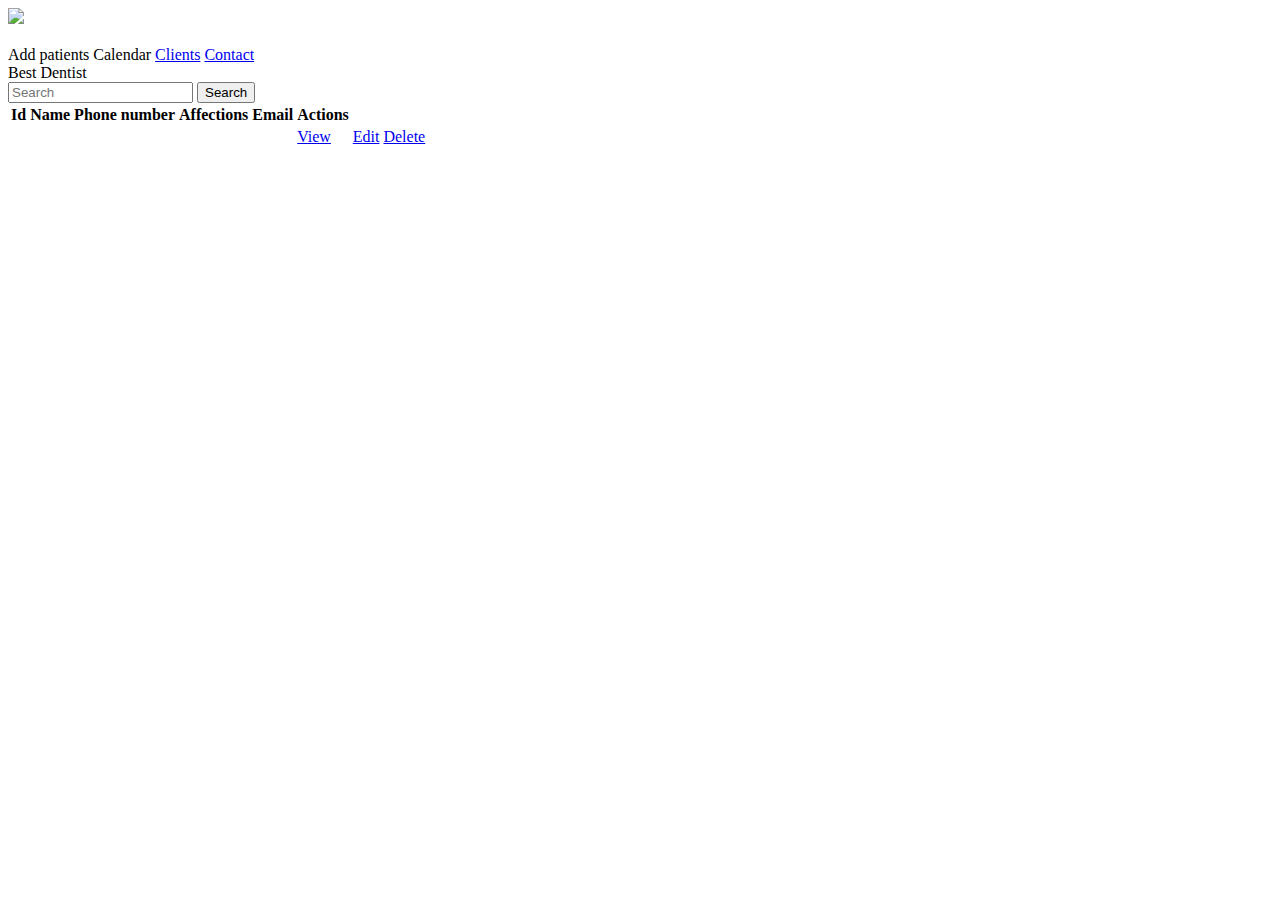
==== src/main/resources/templates/index.html @ cf86edcd "Commit" ====
<!DOCTYPE html>
<html lang="en" xmlns:th="http://www.w3.org/1999/xhtml">
<head>
    <meta charset="UTF-8"/>
    <title>Beverages</title>
    <link rel="stylesheet" href="style.css" type="text/css"/>
    <link rel="stylesheet" href="https://maxcdn.bootstrapcdn.com/bootstrap/4.0.0-beta.2/css/bootstrap.min.css"
          integrity="sha384-PsH8R72JQ3SOdhVi3uxftmaW6Vc51MKb0q5P2rRUpPvrszuE4W1povHYgTpBfshb" crossorigin="anonymous"/>
    <script src="https://maxcdn.bootstrapcdn.com/bootstrap/3.3.7/js/bootstrap.min.js" integrity="sha384-Tc5IQib027qvyjSMfHjOMaLkfuWVxZxUPnCJA7l2mCWNIpG9mGCD8wGNIcPD7Txa" crossorigin="anonymous"></script>
    <script src="https://ajax.googleapis.com/ajax/libs/jquery/3.3.1/jquery.min.js"></script>


</head>
<body>

    <div class="sidenav">
        <div class="photo">
            <img src="2.jpg"/>
        </div>
        <div style="text-transform: uppercase;letter-spacing:5px;font-size: 1em;text-align: center;max-width: 100%; margin: 0 auto;color:#fff;">Best Dentist</div>
        <a th:href="@{Add_Patients}">Add patients</a>
        <a th:href="@{Get_Calendar}">Calendar</a>
        <a href="#clients">Clients</a>
        <a href="#contact">Contact</a>
    </div>

    <div class="main-panel">
        <nav class="navbar navbar-transparent navbar-absolut">
            <a class="navbar-brand">Best Dentist</a>
            <form class="form-inline">
                <input class="form-control mr-sm-2" type="search" placeholder="Search" aria-label="Search"/>
                <button class="btn btn-outline-success my-2 my-sm-0" type="submit">Search</button>
            </form>
        </nav>

        <table class="table table-hover">
            <thead>
            <tr>
                <th>Id</th>
                <th>Name</th>
                <th>Phone number</th>
                <th>Affections</th>
                <th>Email</th>
                <th>Actions</th>
            </tr>
            </thead>

            <tbody>
            <tr th:each="patient :${patientList}">
                <td th:text="${patient.id}"></td>
                <td th:text="${patient.name}"></td>
                <td th:text="${patient.phone_number}"></td>
                <td th:text="${patient.affections}"></td>
                <td th:text="${patient.email}"></td>
                <td>
                    <a href="#" th:href="@{view(id=${patient.id})}" type="button" class="btn">
                    <span class="glyphicon glyphicon-folder-open"></span>View
                    </a>
                </td>
                <td>
                    <a href="#" th:href="@{edit(id=${patient.id})}" type="button" class="btn btn-info">
                        <span class="glyphicon glyphicon-pencil"></span>Edit
                    </a>
                </td>
                <td>
                    <a href="#" th:href="@{delete(id=${patient.id})}" type="button" class="btn btn-danger">Delete</a>
                </td>
            </tr>
            </tbody>
        </table>
    </div>

</body>
</html>
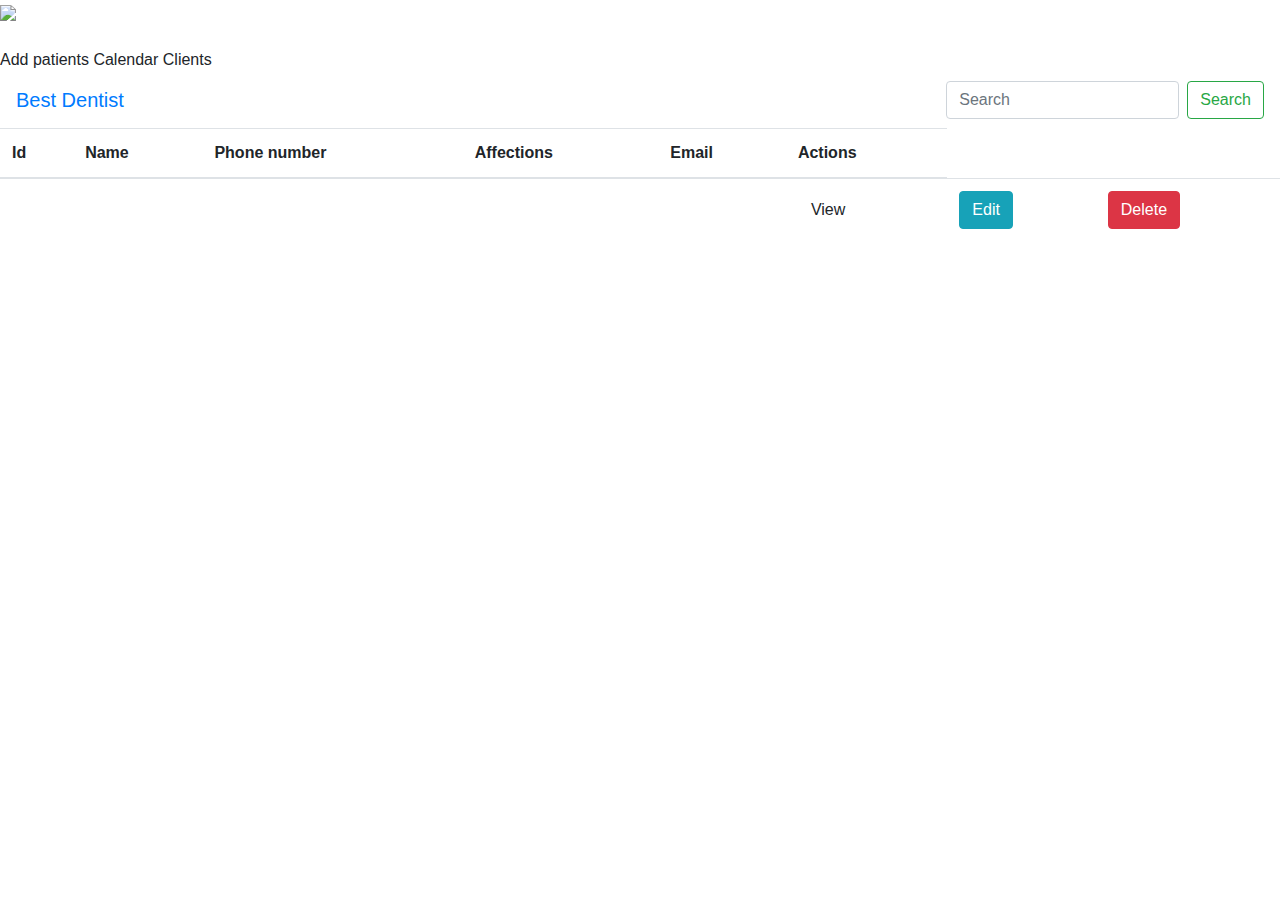
==== commit dbe382ab: "commit" ====
--- a/src/main/resources/templates/index.html
+++ b/src/main/resources/templates/index.html
@@ -4,10 +4,10 @@
     <meta charset="UTF-8"/>
     <title>Beverages</title>
     <link rel="stylesheet" href="style.css" type="text/css"/>
-    <link rel="stylesheet" href="https://maxcdn.bootstrapcdn.com/bootstrap/4.0.0-beta.2/css/bootstrap.min.css"
-          integrity="sha384-PsH8R72JQ3SOdhVi3uxftmaW6Vc51MKb0q5P2rRUpPvrszuE4W1povHYgTpBfshb" crossorigin="anonymous"/>
-    <script src="https://maxcdn.bootstrapcdn.com/bootstrap/3.3.7/js/bootstrap.min.js" integrity="sha384-Tc5IQib027qvyjSMfHjOMaLkfuWVxZxUPnCJA7l2mCWNIpG9mGCD8wGNIcPD7Txa" crossorigin="anonymous"></script>
     <script src="https://ajax.googleapis.com/ajax/libs/jquery/3.3.1/jquery.min.js"></script>
+    <link rel="stylesheet" href="https://maxcdn.bootstrapcdn.com/bootstrap/4.0.0-beta.2/css/bootstrap.min.css"/>
+    <script src="https://maxcdn.bootstrapcdn.com/bootstrap/3.3.7/js/bootstrap.min.js"></script>
+
 
 
 </head>
@@ -20,8 +20,7 @@
         <div style="text-transform: uppercase;letter-spacing:5px;font-size: 1em;text-align: center;max-width: 100%; margin: 0 auto;color:#fff;">Best Dentist</div>
         <a th:href="@{Add_Patients}">Add patients</a>
         <a th:href="@{Get_Calendar}">Calendar</a>
-        <a href="#clients">Clients</a>
-        <a href="#contact">Contact</a>
+        <a th:href="@{patients}">Clients</a>
     </div>
 
     <div class="main-panel">
@@ -57,6 +56,7 @@
                     <span class="glyphicon glyphicon-folder-open"></span>View
                     </a>
                 </td>
+
                 <td>
                     <a href="#" th:href="@{edit(id=${patient.id})}" type="button" class="btn btn-info">
                         <span class="glyphicon glyphicon-pencil"></span>Edit
